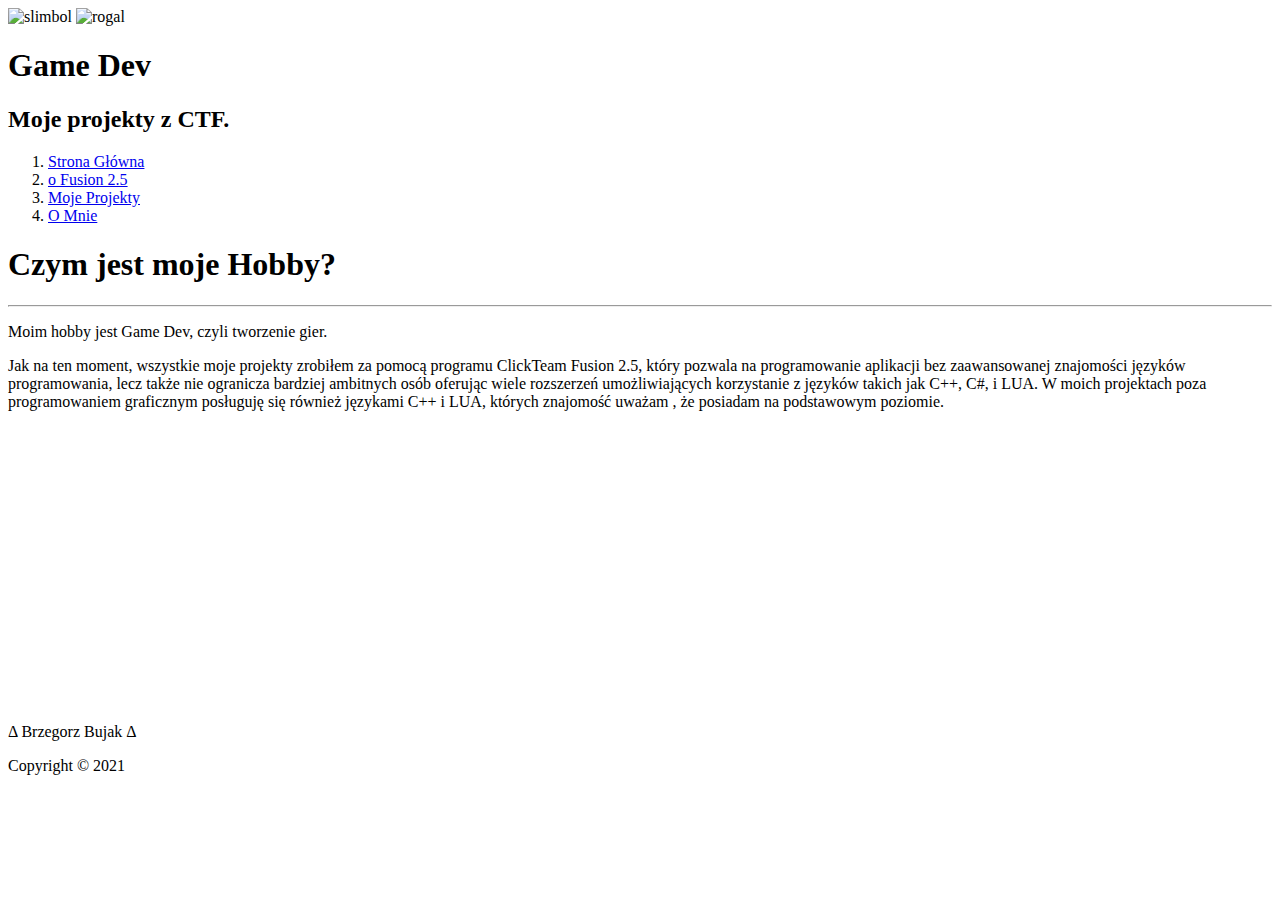
==== index.html @ 7d97324a "Update and rename index.md to index.html" ====
<!DOCTYPE html>
<html lang="PL">
<head>
    <meta charset="UTF-8">
    <title>Hobby | Game Dev</title>
    <link rel="stylesheet" href="style.css">
    <link rel="icon" href="obrazy/icon.png">
</head>
<body>
<div id="main">
    <img class="rightfloat" src="OBRAZY/slimbol.png" alt="slimbol">
    <img class="leftfloat" src="OBRAZY/rogal.png" alt="rogal">
    <div id="header">
        <h1 class="logo">Game Dev</h1>
        <h2 class="title"> Moje projekty z CTF.</h2>
    </div>
    <div id="navigation">
        <ol>
            <li><a href="index.html">Strona Główna</a></li>
            <li><a href="fusion.html">o Fusion 2.5</a></li>
            <li><a href="projekty.html" >Moje Projekty</a></li>
            <li><a href="about.html">O Mnie</a></li>
        </ol>
    </div>
    <div id="content">
        <h1 id="intro">Czym jest moje Hobby?</h1>
        <hr>
        <p id="subintro">Moim hobby jest Game Dev, czyli tworzenie gier.</p> 
        <div id="textbox1">
            Jak na ten moment, wszystkie moje projekty zrobiłem za pomocą programu ClickTeam Fusion 2.5, który pozwala na programowanie aplikacji
            bez zaawansowanej znajomości języków programowania, lecz także nie ogranicza bardziej ambitnych osób oferując wiele rozszerzeń
            umożliwiających korzystanie z języków takich jak C++, C#, i LUA. W moich projektach poza programowaniem graficznym posługuję się również językami C++ i LUA, których znajomość uważam
            , że posiadam na podstawowym poziomie.
        </div>
        <div id="video">
            <embed src="http://www.youtube.com/v/EYKz2XCy7NU" width="600" height="308" autostart="false" pluginspage="http://www.apple.com/quicktime/download" QuickTime>
        </div>
    </div>
    <div id="footer">
        Δ Brzegorz Bujak Δ
        <p>Copyright © 2021</p>
    </div>

</div>
</body>
</html>
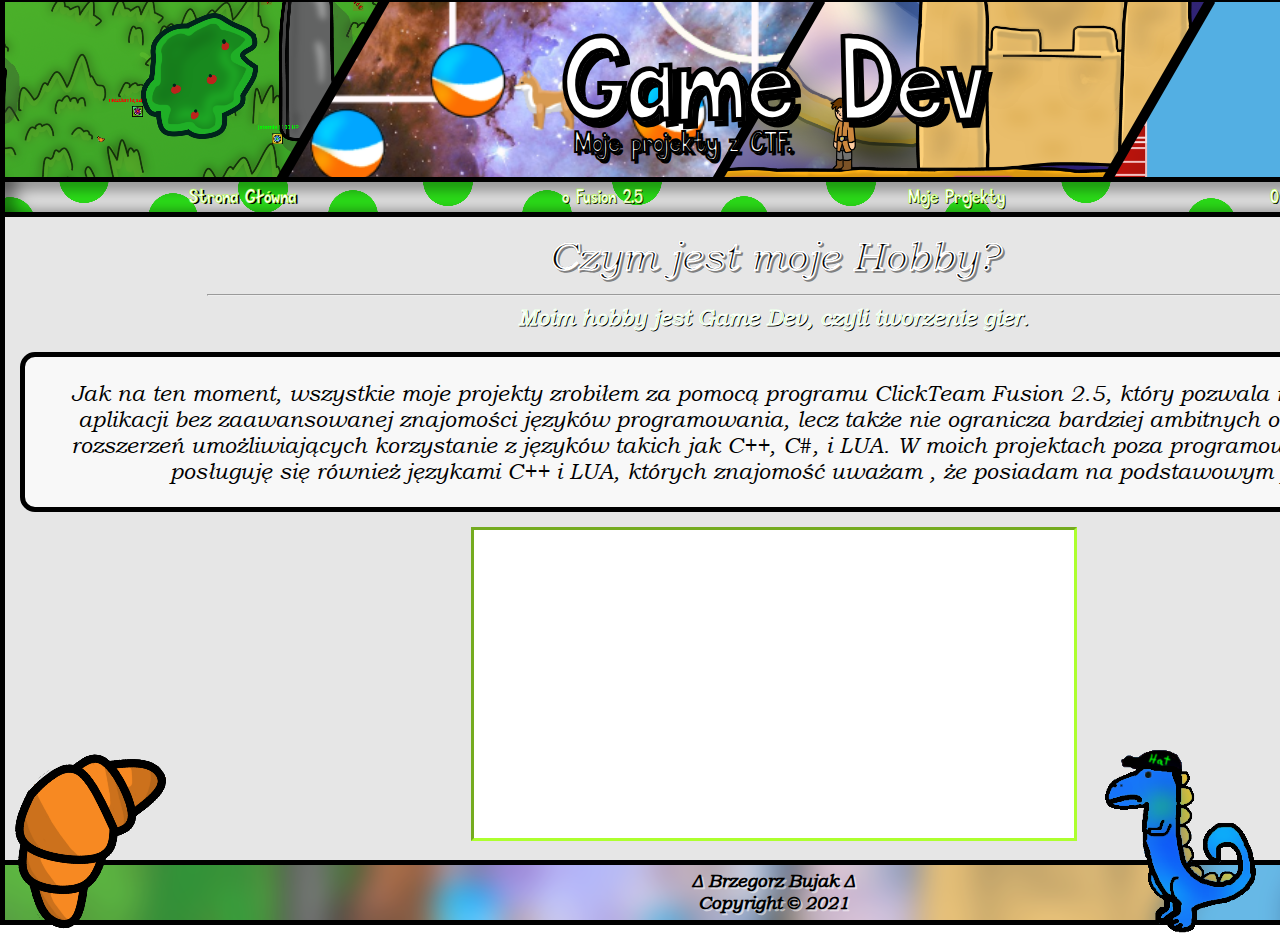
==== commit 872cee40: "Update index.html" ====
--- a/index.html
+++ b/index.html
@@ -4,7 +4,7 @@
     <meta charset="UTF-8">
     <title>Hobby | Game Dev</title>
     <link rel="stylesheet" href="style.css">
-    <link rel="icon" href="obrazy/icon.png">
+    <link rel="shortcut icon" href="obrazy/icon.png" type="image">
 </head>
 <body>
 <div id="main">
@@ -33,8 +33,9 @@
             , że posiadam na podstawowym poziomie.
         </div>
         <div id="video">
-            <embed src="http://www.youtube.com/v/EYKz2XCy7NU" width="600" height="308" autostart="false" pluginspage="http://www.apple.com/quicktime/download" QuickTime>
+            <embed src="http://www.youtube.com/embed/EYKz2XCy7NU" width="600" height="308" autostart="false" pluginspage="http://www.apple.com/quicktime/download" QuickTime>
         </div>
+        
     </div>
     <div id="footer">
         Δ Brzegorz Bujak Δ
--- a/style.css
+++ b/style.css
@@ -0,0 +1,435 @@
+@font-face{
+    font-family: "Memo";
+    src: url("FONTY/Wintermemo.ttf");
+}
+
+@font-face{
+    font-family: "Book";
+    src: url(FONTY/BOOKOSI.TTF);
+}
+
+*{
+    margin: 0;
+    padding: 0;
+}
+
+body{
+    background-image: url(OBRAZY/tlo.png);
+}
+
+#main{
+    width:100%;
+    height: 800px;
+    border-top: 2px solid black;
+}
+
+#mainMP{
+    width:100%;
+    height: 1790px;
+    border-top: 2px solid black;
+}
+
+#header{
+    margin: 0 auto auto;
+    width: 1537px;
+    height: 175px;
+    background-image: url(OBRAZY/banner.png);
+    font-family: "memo";
+    border-left: 5px solid black;
+    border-right: 5px solid black;
+    border-bottom: 5px solid black;
+}
+
+#navigation{
+    margin: 0 auto auto;
+    width: 1537px;
+    height: 30px;
+    background-image: url(OBRAZY/Nav.png);
+    border-left: 5px solid black;
+    border-right: 5px solid black;
+    border-bottom: 3px solid black;
+}
+
+#content{
+    margin: 0 auto auto;
+    width: 1547px;
+    height: 650px;
+    box-sizing: border-box;
+    font-family: "Book";
+    font-size: 20px;
+    padding: 15px;
+    text-align: justify;
+    background-color: rgba(214,214,214,0.6);
+    border: 5px solid black;
+    border-top: 2px solid black;
+}
+
+#contentMP{
+    margin: 0 auto auto;
+    width: 1547px;
+    height: 1450px;
+    box-sizing: border-box;
+    font-family: "Book";
+    font-size: 20px;
+    padding: 15px;
+    text-align: justify;
+    background-color: rgba(214,214,214,0.6);
+    border: 5px solid black;
+    border-top: 2px solid black;
+}
+
+
+#textbox1{
+    margin: 0 auto;
+    width: 1510px;
+    height: 160px;
+    padding-left: 10px;
+    padding-right: 10px;
+    box-sizing: border-box;
+    display:table-cell;
+    text-align: center;
+    vertical-align: middle;
+    font-family: "Book";
+    font-size: 22px;
+    background-color: rgba(255,255,255,0.7);
+    border: 5px solid black;
+    border-radius: 15px 15px;
+    background-repeat: no-repeat;
+    animation: float_text 1.5s ease-in-out infinite;
+}
+
+#textbox2{
+    margin: 0 auto;
+    width: 700px;
+    height: 475px;
+    padding-left: 10px;
+    padding-right: 10px;
+    position: relative;
+    bottom: 470px;
+    box-sizing: border-box;
+    display:table-cell;
+    text-align: justify;
+    vertical-align: middle;
+    font-family: "Book";
+    font-size: 22px;
+    background-color: rgba(255,255,255,0.7);
+    border: 5px solid black;
+    border-radius: 15px 15px;
+    background-repeat: no-repeat;
+    animation: float_text 1.5s ease-in-out infinite;
+}
+
+#textbox3{
+    margin: 0 auto;
+    width: 1510px;
+    height: 350px;
+    padding-top: 10px;
+    padding-left: 10px;
+    padding-right: 10px;
+    box-sizing: border-box;
+    text-align: justify;
+    font-family: "Book";
+    font-size: 22px;
+    background-color: rgba(255,255,255,0.7);
+    border: 5px solid black;
+    border-radius: 15px 15px;
+    background-repeat: no-repeat;
+    animation: float_text 1.5s ease-in-out infinite;
+}
+
+.GameTitle{
+    font-family: "Memo";
+    font-size: 60px;
+    color: orange;
+    -webkit-text-stroke: 2px black;
+}
+
+.GameTextBox{
+    margin: 0 auto;
+    margin-bottom: 50px;
+    width: 1510px;
+    height: 250px;
+    padding-left: 10px;
+    padding-right: 10px;
+    box-sizing: border-box;
+    background-color:rgba(255, 255, 255, 0.7);
+    border: 5px solid black;
+    border-radius: 15px 15px;
+}
+
+.GameTextBox2{
+    margin: 0 auto;
+    margin-bottom: 50px;
+    width: 1510px;
+    height: 290px;
+    padding-left: 10px;
+    padding-right: 10px;
+    box-sizing: border-box;
+    background-color:rgba(255, 255, 255, 0.7);
+    border: 5px solid black;
+    border-radius: 15px 15px;
+}
+
+.GameTextBox3{
+    margin: 0 auto;
+    margin-bottom: 50px;
+    width: 1510px;
+    height: 350px;
+    padding-left: 10px;
+    padding-right: 10px;
+    box-sizing: border-box;
+    background-color:rgba(255, 255, 255, 0.7);
+    border: 5px solid black;
+    border-radius: 15px 15px;
+}
+
+.GameTextBox:hover{
+    animation: float_text 1.5s ease-in-out infinite;
+} 
+
+.GameTextBox2:hover{
+    animation: float_text 1.5s ease-in-out infinite;
+}
+
+.GameTextBox3:hover{
+    animation: float_text 1.5s ease-in-out infinite;
+}
+
+#video{
+    width: 600px;
+    height: 308px;
+    margin: 0 auto;
+    margin-top: 15px!important;
+    background-color: white;
+    border: 3px inset greenyellow;
+ 
+}
+
+#video2{
+    width: 600px;
+    height: 458px;
+    position:relative;
+    left:800px;
+    top: 50px;
+    text-align: center;
+    font-weight: bold;
+    font-size: 18px;
+    -webkit-text-stroke: 0.2px white;
+    margin-top: 15px!important;
+
+ 
+}
+
+#footer{
+    margin: 0 auto;
+    width: 1547px;
+    height: 60px;
+    background-image: url(OBRAZY/footer.png);
+    border:5px solid black;
+    border-top: 0px;
+    box-sizing: border-box;
+    padding-top: 5px;
+    font-family: "Book";
+    font-weight: bold;
+    font-size: 18px;
+    text-align: center;
+    text-shadow: 2px 2px rgba(255,255,255,0.5);
+}
+
+.gamehr{
+    position: relative;
+    margin-bottom: -10px;
+    bottom: 20px;
+    right: 650px;
+    width: 175px;
+}
+
+#shibeball{
+    position:relative;
+    width:325px;
+    height:183px;
+    left:1135px;
+    bottom: 197px;
+    background-color: white;
+}
+
+#shroob{
+    position:relative;
+    width:325px;
+    height:183px;
+    left:1135px;
+    bottom: 197px;
+    background-color: white;
+}
+
+#ctp{
+    position:relative;
+    width:325px;
+    height:183px;
+    left:1135px;
+    bottom: 230px;
+    background-color: white;
+}
+
+#battlerogale{
+    position:relative;
+    width:325px;
+    height:183px;
+    left:1135px;
+    bottom: 240px;
+    background-color: white;
+}
+
+#fusion25{
+    border: 3px inset greenyellow;    
+}
+
+#intro{
+    text-align: center;
+    -webkit-text-stroke: 0.5px white;
+    text-shadow: 2px 2px grey;
+    font-weight: bold;
+}
+#subintro{
+    margin-bottom: 1.5%;
+    text-align: center;
+    font-weight: bold;
+    color: #c2f7ba;
+    font-size: 22px;
+    -webkit-text-stroke: 0.2px white;
+    text-shadow: 0.5px 0.5px black;
+}
+
+a{
+    font-family: "memo";
+    font-size: 20px;
+    -webkit-text-stroke: 0.5px rgb(171, 252, 49);
+    text-shadow: 1.2px 1.2px black;
+    text-decoration: none;
+    padding-top: 5px;
+    -webkit-transition: all 0.5s;
+    -moz-transition: all 0.5s;
+    -o-transition: all 0.5s;
+}
+
+a:link, a:visited {
+    color: rgb(255, 255, 255);
+    text-align: center;
+    text-decoration: none;
+    display: inline-block;
+  }
+
+  a:hover, a:active {
+    padding-top: 2px;
+    font-size: 22px;
+    color: rgb(251, 255, 0);
+    -webkit-text-stroke: 0.7px rgb(0, 0, 0);
+}
+} /* <- to nie jest błąd. */
+
+ol{
+    padding-top: 5px;
+}
+ol li{
+    display: inline;
+    list-style:none;
+    padding-left: 12%;
+    padding-right: 5%;
+}
+
+hr{
+    margin: 0 auto;
+    margin-top: 1%;
+    margin-bottom: 0.5%;
+    width:75%;
+    background-color: black;
+}
+
+
+.active{
+    width:325px;
+    height:183px;
+    border: 3px solid black;
+}
+
+.logo{
+    padding-top: 3%;
+    font-size: 120px;
+    color: #ffffff;
+    text-align: center;
+    text-shadow: 6px 6px #000000;
+    -webkit-text-stroke: 1px black;
+    line-height: 80px;
+}
+.title{
+    padding-left: 37%;
+    font-size: 30px;
+    color: #ffffff;
+    text-align: left;
+    text-shadow: 3px 3px #000000;
+    -webkit-text-stroke: 1px black;
+}
+
+.rightfloat{
+    position: absolute;
+    float:right;
+    top: 750px;
+    right: 20px;
+}
+
+.leftfloat{
+    position: absolute;
+    float:left;
+    top: 750px;
+    left: 5px;
+}
+
+.rightfloat0{
+    position: sticky;
+    float:right;
+    top: 750px;
+    right: 20px;
+}
+
+.leftfloat0{
+    position: sticky;
+    float:left;
+    top: 750px;
+    left: 5px;
+}
+
+img:hover{
+    animation: jump 0.5s ease-in 
+}
+
+@keyframes jump{
+    0% {
+        top: 750px;
+    }
+    30% {
+        top: 700px;
+    }
+    50% {
+        top: 750px;
+    }
+    70% {
+        top: 740px;
+    }
+    80%{
+        top: 750px;
+    }
+}
+@keyframes float_text {
+	0% {
+		box-shadow: 0 5px 15px 0px rgba(0,0,0,0.6);
+		transform: translatey(0px);
+	}
+	50% {
+		box-shadow: 0 25px 15px 0px rgba(0,0,0,0.2);
+		transform: translatey(-5px);
+	}
+	100% {
+		box-shadow: 0 5px 15px 0px rgba(0,0,0,0.6);
+		transform: translatey(0px);
+	}
+}
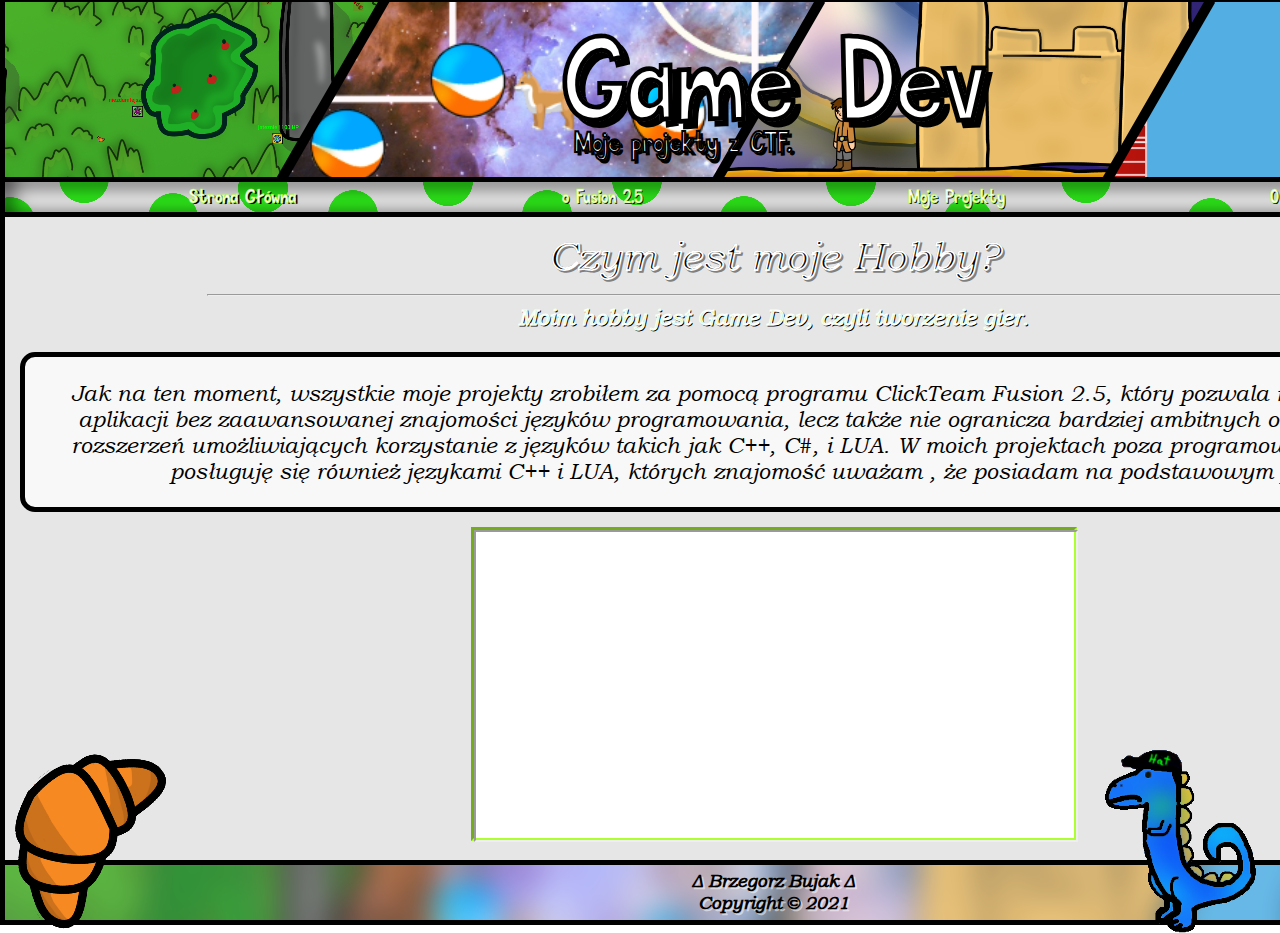
==== commit e4133e1d: "Update index.html" ====
--- a/index.html
+++ b/index.html
@@ -4,7 +4,7 @@
     <meta charset="UTF-8">
     <title>Hobby | Game Dev</title>
     <link rel="stylesheet" href="style.css">
-    <link rel="shortcut icon" href="obrazy/icon.png" type="image">
+    <link rel="shortcut icon" type="image/png" href="OBRAZY/icon.png?">
 </head>
 <body>
 <div id="main">
@@ -33,7 +33,8 @@
             , że posiadam na podstawowym poziomie.
         </div>
         <div id="video">
-            <embed src="http://www.youtube.com/embed/EYKz2XCy7NU" width="600" height="308" autostart="false" pluginspage="http://www.apple.com/quicktime/download" QuickTime>
+            <iframe width="600" height="308" src="https://youtu.be/EYKz2XCy7NU">
+            </iframe>
         </div>
         
     </div>
